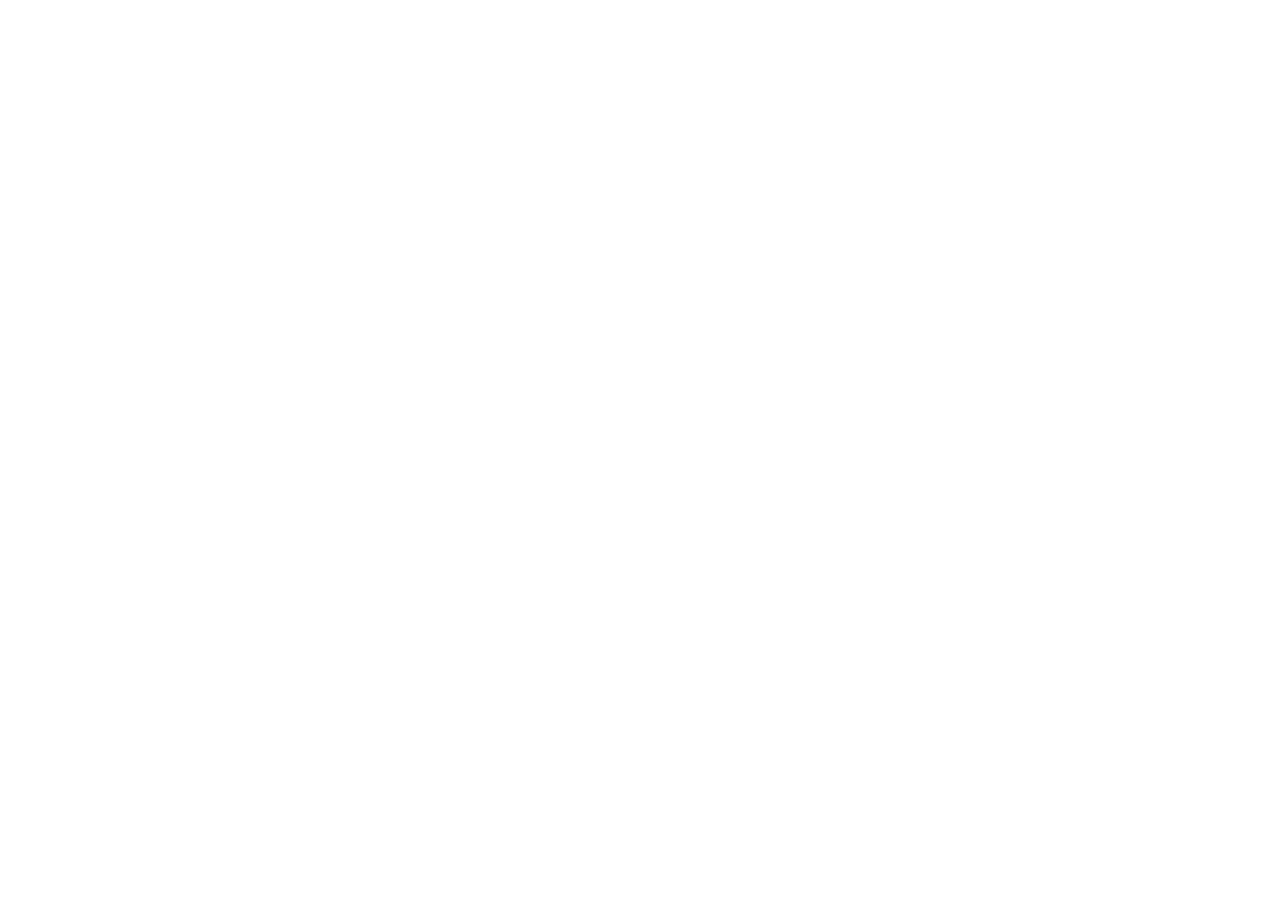
==== info/contact_us.html @ bf477090 "Multiple fixes." ====
<!DOCTYPE html>
<html lang = 'it'>

<head>
	<!-- Internet Explorer. -->
	<meta http-equiv = 'X-UA-Compatible' content = 'IE = edge'>
	<meta charset = 'utf-8'>
	<!-- Adapting to the browser window size. -->
	<meta name = 'viewport' content = 'width-device-width', initial-scale = 1.0>

	<title>
		Contatti
	</title>
</head>

<body>

</body>
</html>
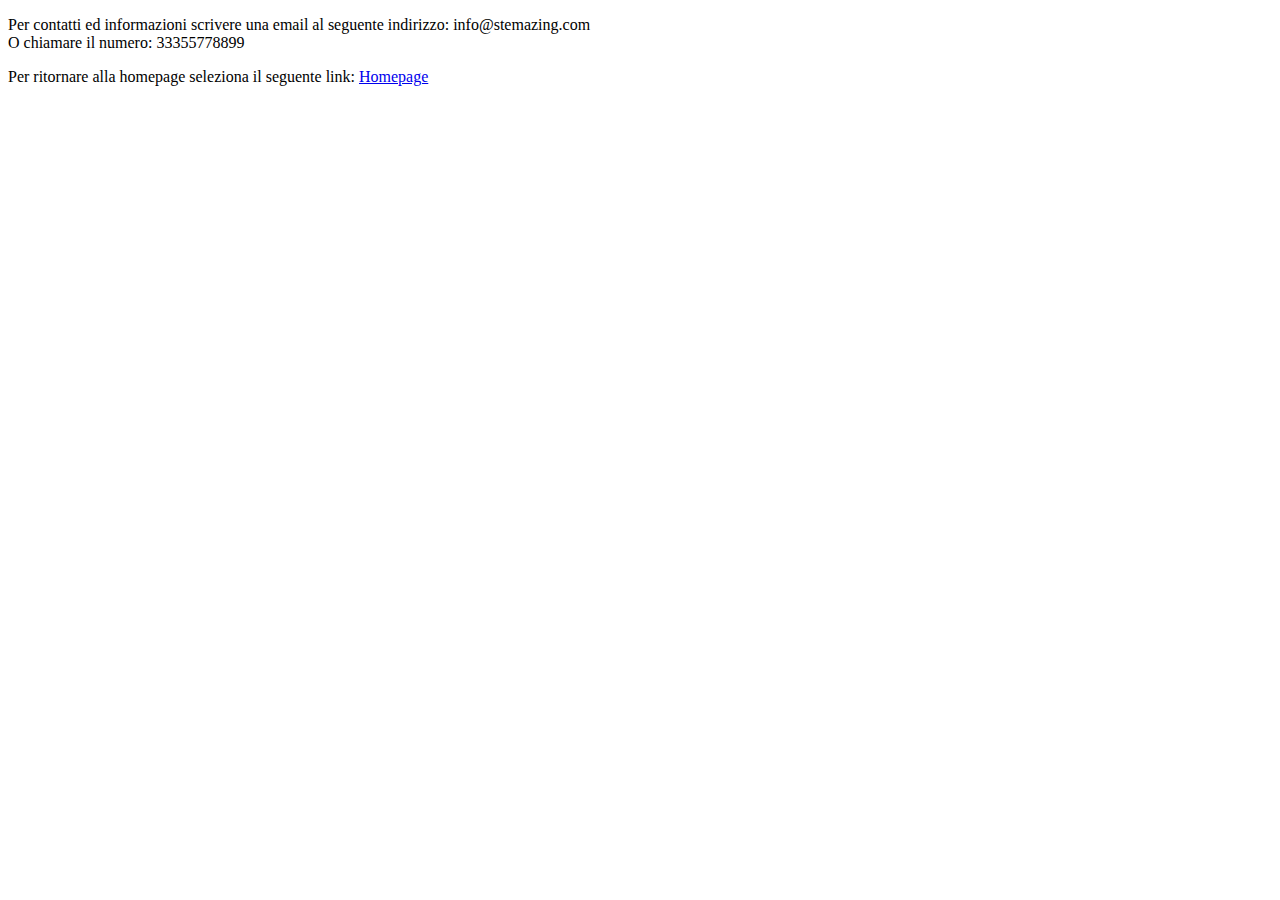
==== commit a067f6ec: "Aggiornamento font family e css." ====
--- a/info/contact_us.html
+++ b/info/contact_us.html
@@ -14,6 +14,15 @@
 </head>
 
 <body>
+	<p>
+		Per contatti ed informazioni scrivere una email al seguente indirizzo: info@stemazing.com
+		<br>
+		O chiamare il numero: 33355778899
+		<br>
+	</p>
 
+	<p>
+		Per ritornare alla homepage seleziona il seguente link: <a href = '../index.php'>Homepage</a>
+	</p>
 </body>
 </html>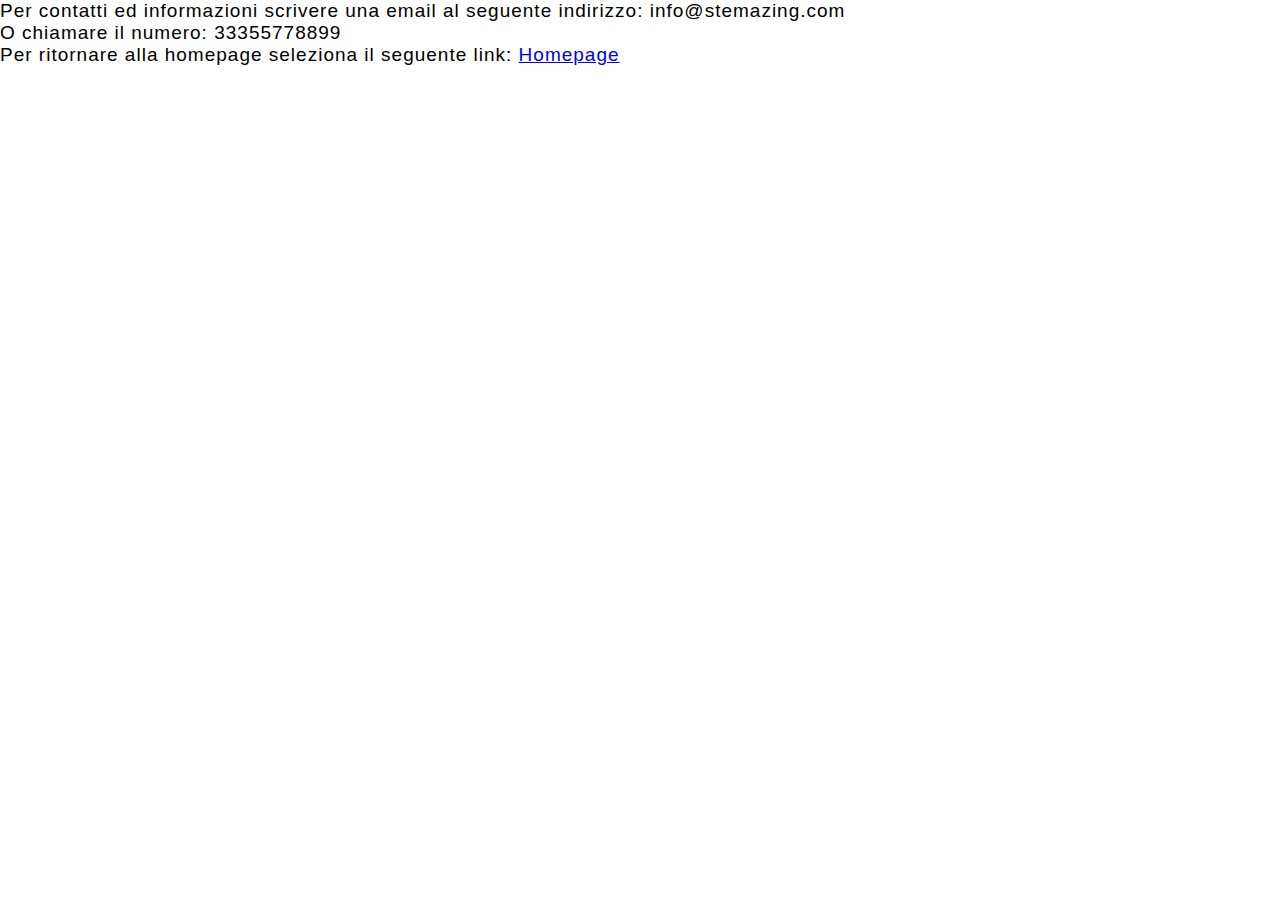
==== commit 8d818d91: "Sistemazione pagine." ====
--- a/info/contact_us.html
+++ b/info/contact_us.html
@@ -7,6 +7,8 @@
 	<meta charset = 'utf-8'>
 	<!-- Adapting to the browser window size. -->
 	<meta name = 'viewport' content = 'width-device-width', initial-scale = 1.0>
+
+	<link rel = 'stylesheet' href = '../css/base.css'>
 
 	<title>
 		Contatti
--- a/css/base.css
+++ b/css/base.css
@@ -0,0 +1,8 @@
+/* Per tutti gli elementi HTML, ossia l'intera pagina. */
+*{
+    font-family: Verdana, Arial, Helvetica, sans-serif;
+    margin: 0;
+    padding: 0;
+    font-size: 19px;
+    letter-spacing: 1px;
+}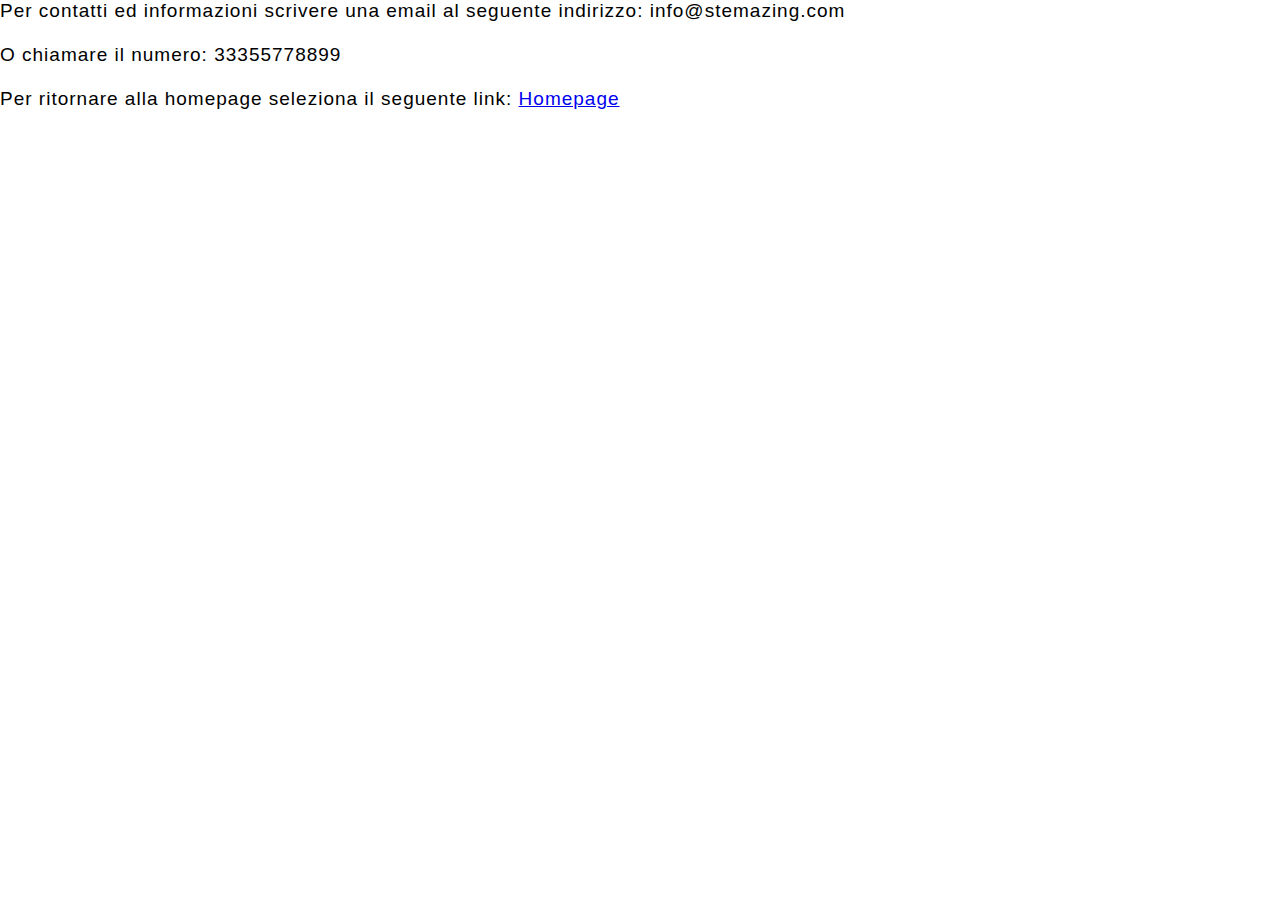
==== commit 20e6c954: "Second fix." ====
--- a/info/contact_us.html
+++ b/info/contact_us.html
@@ -18,9 +18,9 @@
 <body>
 	<p>
 		Per contatti ed informazioni scrivere una email al seguente indirizzo: info@stemazing.com
-		<br>
+		<br><br>
 		O chiamare il numero: 33355778899
-		<br>
+		<br><br>
 	</p>
 
 	<p>
